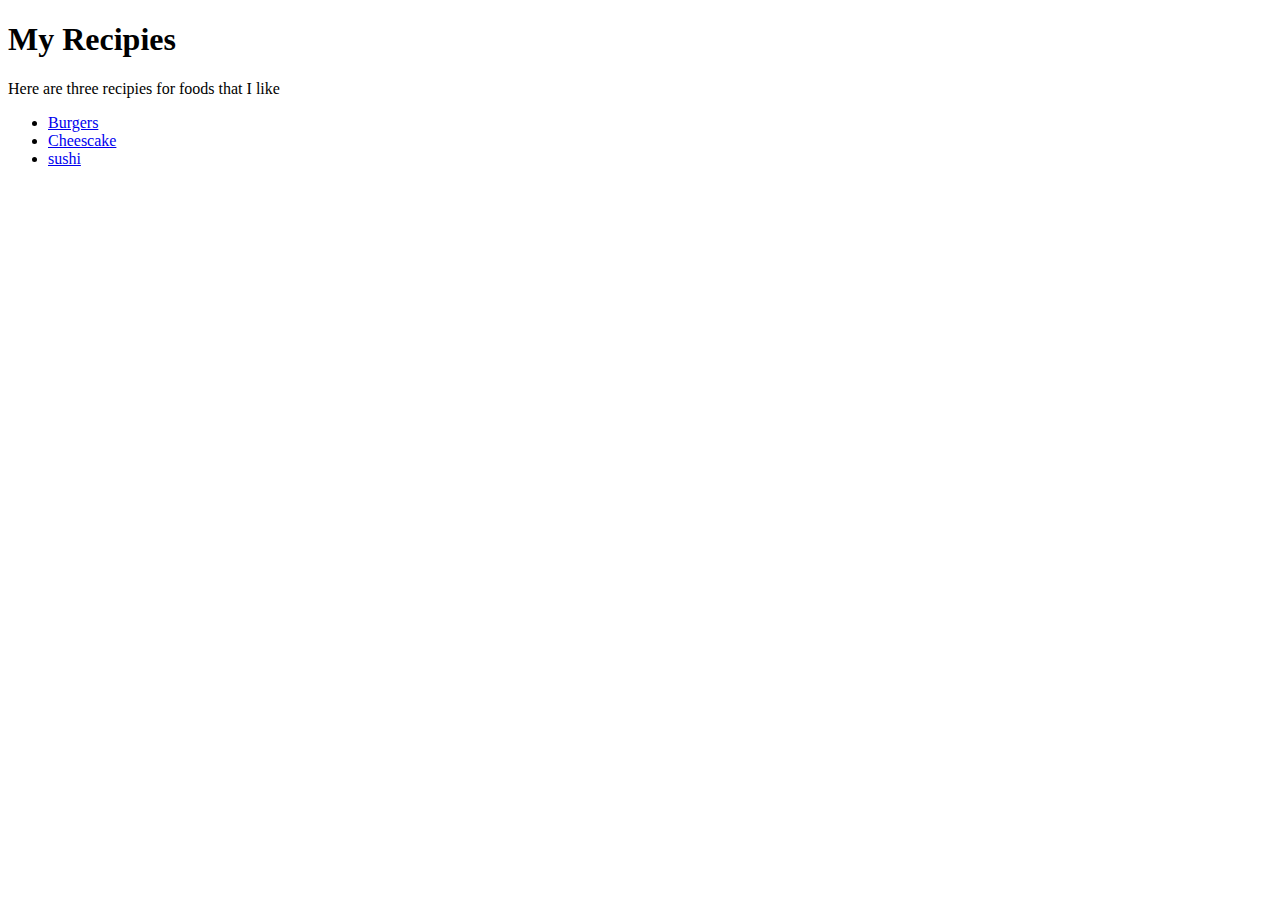
==== index.html @ 4affbace "Created the basic format for each page" ====
<!DOCTYPE html>
<html lang="en">
<head>
    <meta charset="UTF-8">
    <meta name="viewport" content="width=device-width, initial-scale=1.0">
    <title>Document</title>
</head>
<body>
    <h1>My Recipies</h1>
    <p>Here are three recipies for foods that I like</p>
    <ul>
        <li><a href="recipes/burger-recipe.html">Burgers</a></li>
        <li><a href="recipes/cheescake-recipe.html">Cheescake</a></li>
        <li><a href="recipes/sushi-recipe.html">sushi</a></li>
    </ul>
</body>
</html>
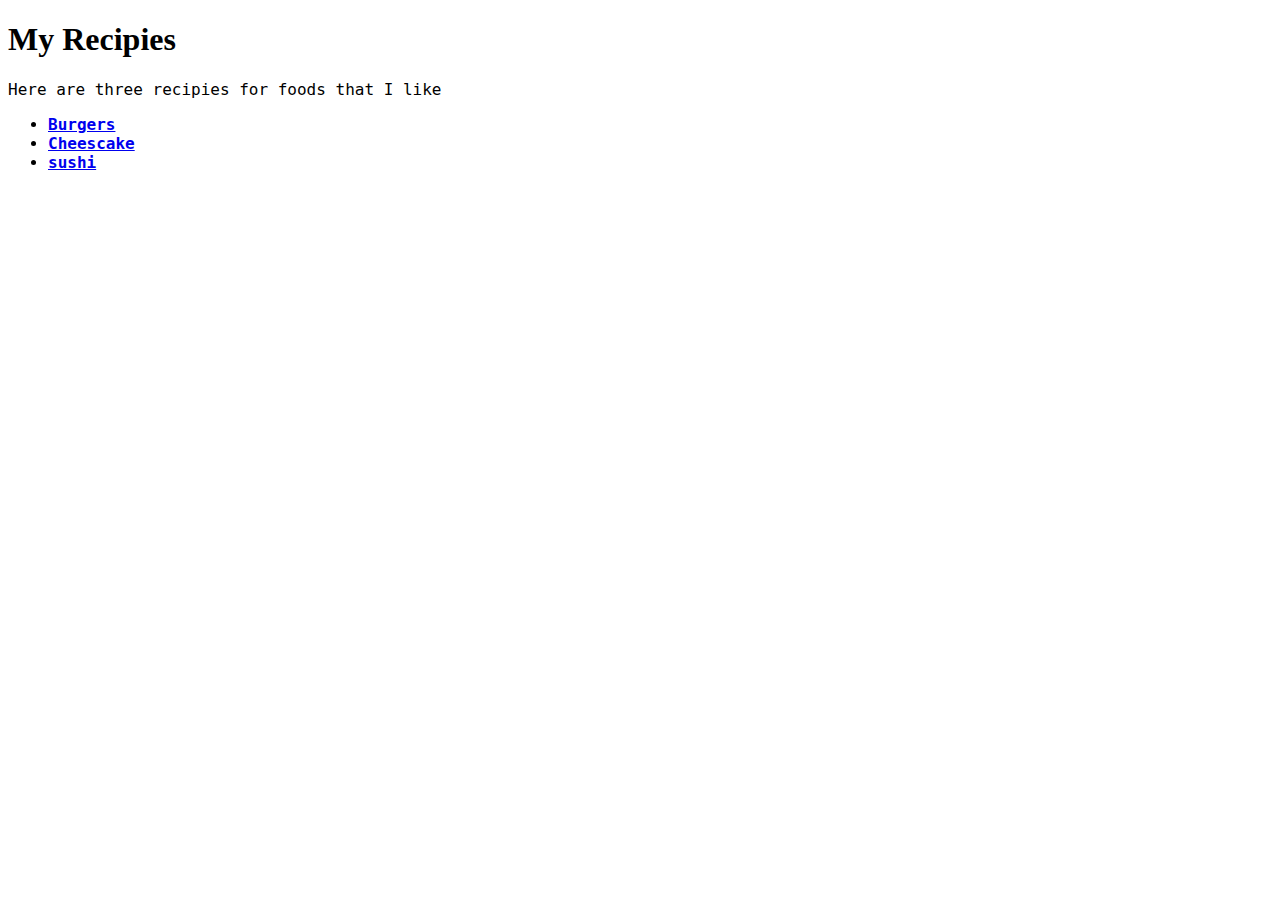
==== commit f3940079: "Doing some basic stylizing" ====
--- a/index.html
+++ b/index.html
@@ -3,15 +3,16 @@
 <head>
     <meta charset="UTF-8">
     <meta name="viewport" content="width=device-width, initial-scale=1.0">
-    <title>Document</title>
+    <title>My Recipes</title>
+    <link rel="stylesheet" href="styles/index.css">
 </head>
 <body>
     <h1>My Recipies</h1>
-    <p>Here are three recipies for foods that I like</p>
-    <ul>
-        <li><a href="recipes/burger-recipe.html">Burgers</a></li>
-        <li><a href="recipes/cheescake-recipe.html">Cheescake</a></li>
-        <li><a href="recipes/sushi-recipe.html">sushi</a></li>
+    <p class="index-paragraph-text">Here are three recipies for foods that I like</p>
+    <ul class="unordered-list">
+        <li class="index-list-items"><a href="recipes/burger-recipe.html">Burgers</a></li>
+        <li class="index-list-items"><a href="recipes/cheescake-recipe.html">Cheescake</a></li>
+        <li class="index-list-items"><a href="recipes/sushi-recipe.html">sushi</a></li>
     </ul>
 </body>
 </html>--- a/styles/index.css
+++ b/styles/index.css
@@ -0,0 +1,8 @@
+.unordered-list {
+    font-weight: 550;
+    font-family: monospace, Times, serif;
+}
+
+.index-paragraph-text{
+    font-family: monospace, Times, serif;
+}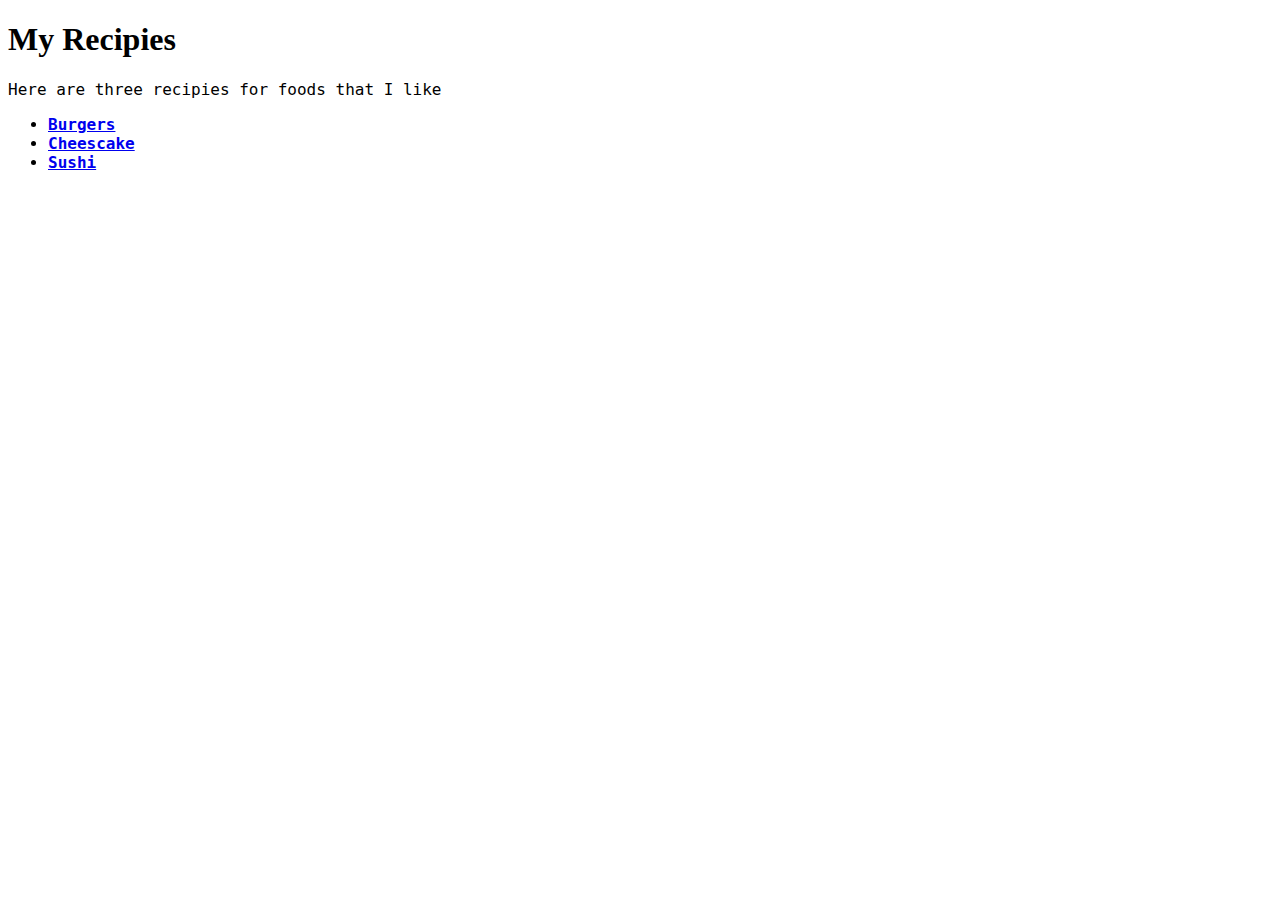
==== commit 2cb1643a: "Changed color for text" ====
--- a/index.html
+++ b/index.html
@@ -12,7 +12,7 @@
     <ul class="unordered-list">
         <li class="index-list-items"><a href="recipes/burger-recipe.html">Burgers</a></li>
         <li class="index-list-items"><a href="recipes/cheescake-recipe.html">Cheescake</a></li>
-        <li class="index-list-items"><a href="recipes/sushi-recipe.html">sushi</a></li>
+        <li class="index-list-items"><a href="recipes/sushi-recipe.html">Sushi</a></li>
     </ul>
 </body>
 </html>